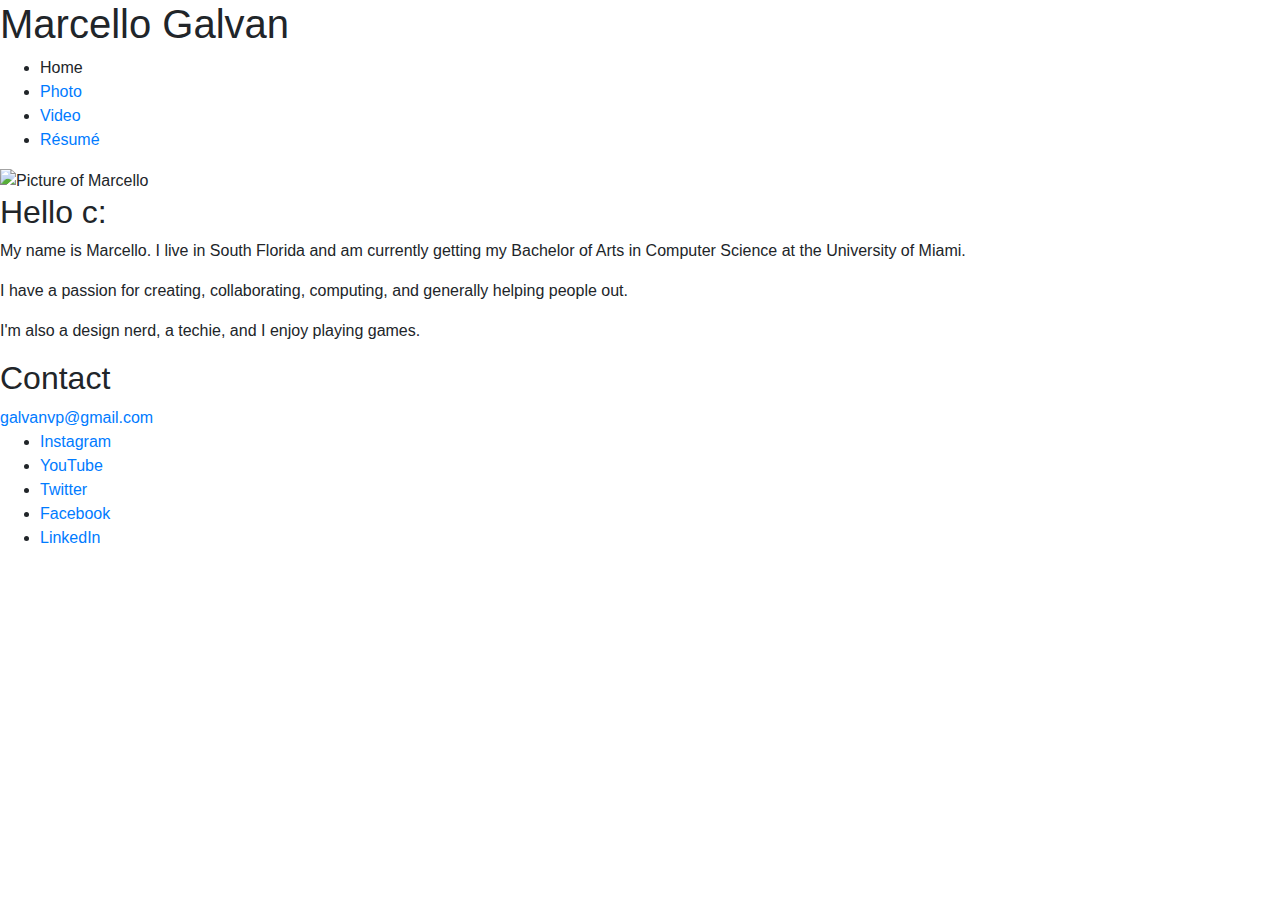
==== index.html @ f11f5bba "moves body and head indentation closer" ====
<!DOCTYPE HTML>

<html>
<head>
  <meta charset="UTF-8" />
  <title>Marcello's Site</title>
  <link rel="stylesheet" href="https://maxcdn.bootstrapcdn.com/bootstrap/4.0.0/css/bootstrap.min.css" integrity="sha384-Gn5384xqQ1aoWXA+058RXPxPg6fy4IWvTNh0E263XmFcJlSAwiGgFAW/dAiS6JXm" crossorigin="anonymous">
  <link rel="stylesheet" href="css/style.css" />
  <link href='http://fonts.googleapis.com/css?family=Playfair+Display' rel='stylesheet' type='text/css'>
  <link rel="shortcut icon" href="img/mico.ico">
</head>

<body>
  <div id="container">
    <header>
      <div class="centerUI">
        <h1>Marcello Galvan</h1>
        <nav>
          <ul>
            <li>Home</li>
            <li><a href="photo.html">Photo</a></li>
            <li><a href="video.html">Video</a></li>
            <li><a href="resume.html">R&eacute;sum&eacute;</a></li>
          </ul>
        </nav>
      </div>
    </header>

    <main>
      <section>
        <img class="profile" src="img/me.jpg" alt="Picture of Marcello" title="Picture of Marcello">
        <div class="offset">
          <h2>Hello c:</h2>
          <p>My name is Marcello. I live in South Florida and am currently getting my Bachelor of Arts in Computer Science at the University of Miami.</p>
          <p>I have a passion for creating, collaborating, computing, and generally helping people out.</p>
          <p>I'm also a design nerd, a techie, and I enjoy playing games.</p>
        </div>
      </section>
    </main>

    <footer>
      <div class="centerUI">
        <div id="contact">
          <h2>Contact</h2>
          <a href="mailto:galvanvp@gmail.com">galvanvp@gmail.com</a>
        </div>
        <ul>
          <li><a target="_blank" href="https://instagram.com/notohsnaplol/">Instagram</a></li>
          <li><a target="_blank" href="https://www.youtube.com/user/WowVideosbyVessel">YouTube</a></li>
          <li><a target="_blank" href="https://twitter.com/Marcello_Galvan">Twitter</a></li>
          <li><a target="_blank" href="https://www.facebook.com/marcello.galvan.9">Facebook</a></li>
          <li><a target="_blank" href="https://www.linkedin.com/in/marcellogalvan">LinkedIn</a></li>
        </ul>
      </div>
    </footer>
  </div>
  <script src="https://code.jquery.com/jquery-3.2.1.slim.min.js" integrity="sha384-KJ3o2DKtIkvYIK3UENzmM7KCkRr/rE9/Qpg6aAZGJwFDMVNA/GpGFF93hXpG5KkN" crossorigin="anonymous"></script>
  <script src="https://cdnjs.cloudflare.com/ajax/libs/popper.js/1.12.9/umd/popper.min.js" integrity="sha384-ApNbgh9B+Y1QKtv3Rn7W3mgPxhU9K/ScQsAP7hUibX39j7fakFPskvXusvfa0b4Q" crossorigin="anonymous"></script>
  <script src="https://maxcdn.bootstrapcdn.com/bootstrap/4.0.0/js/bootstrap.min.js" integrity="sha384-JZR6Spejh4U02d8jOt6vLEHfe/JQGiRRSQQxSfFWpi1MquVdAyjUar5+76PVCmYl" crossorigin="anonymous"></script>
</body>
</html>
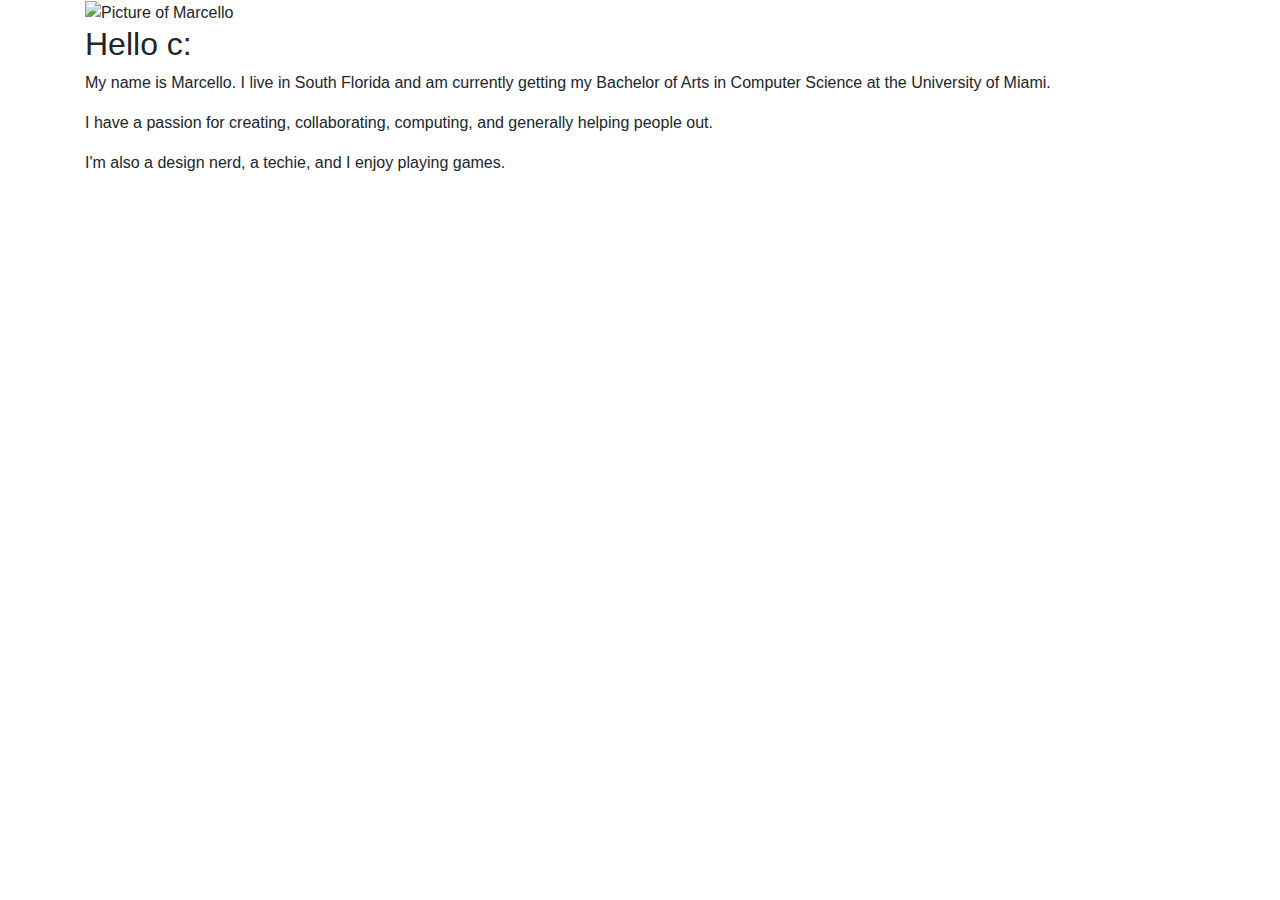
==== commit c762045a: "replace container with bootstrap container, remove footer" ====
--- a/index.html
+++ b/index.html
@@ -11,21 +11,7 @@
 </head>
 
 <body>
-  <div id="container">
-    <header>
-      <div class="centerUI">
-        <h1>Marcello Galvan</h1>
-        <nav>
-          <ul>
-            <li>Home</li>
-            <li><a href="photo.html">Photo</a></li>
-            <li><a href="video.html">Video</a></li>
-            <li><a href="resume.html">R&eacute;sum&eacute;</a></li>
-          </ul>
-        </nav>
-      </div>
-    </header>
-
+  <div class="container">
     <main>
       <section>
         <img class="profile" src="img/me.jpg" alt="Picture of Marcello" title="Picture of Marcello">
@@ -37,22 +23,6 @@
         </div>
       </section>
     </main>
-
-    <footer>
-      <div class="centerUI">
-        <div id="contact">
-          <h2>Contact</h2>
-          <a href="mailto:galvanvp@gmail.com">galvanvp@gmail.com</a>
-        </div>
-        <ul>
-          <li><a target="_blank" href="https://instagram.com/notohsnaplol/">Instagram</a></li>
-          <li><a target="_blank" href="https://www.youtube.com/user/WowVideosbyVessel">YouTube</a></li>
-          <li><a target="_blank" href="https://twitter.com/Marcello_Galvan">Twitter</a></li>
-          <li><a target="_blank" href="https://www.facebook.com/marcello.galvan.9">Facebook</a></li>
-          <li><a target="_blank" href="https://www.linkedin.com/in/marcellogalvan">LinkedIn</a></li>
-        </ul>
-      </div>
-    </footer>
   </div>
   <script src="https://code.jquery.com/jquery-3.2.1.slim.min.js" integrity="sha384-KJ3o2DKtIkvYIK3UENzmM7KCkRr/rE9/Qpg6aAZGJwFDMVNA/GpGFF93hXpG5KkN" crossorigin="anonymous"></script>
   <script src="https://cdnjs.cloudflare.com/ajax/libs/popper.js/1.12.9/umd/popper.min.js" integrity="sha384-ApNbgh9B+Y1QKtv3Rn7W3mgPxhU9K/ScQsAP7hUibX39j7fakFPskvXusvfa0b4Q" crossorigin="anonymous"></script>
